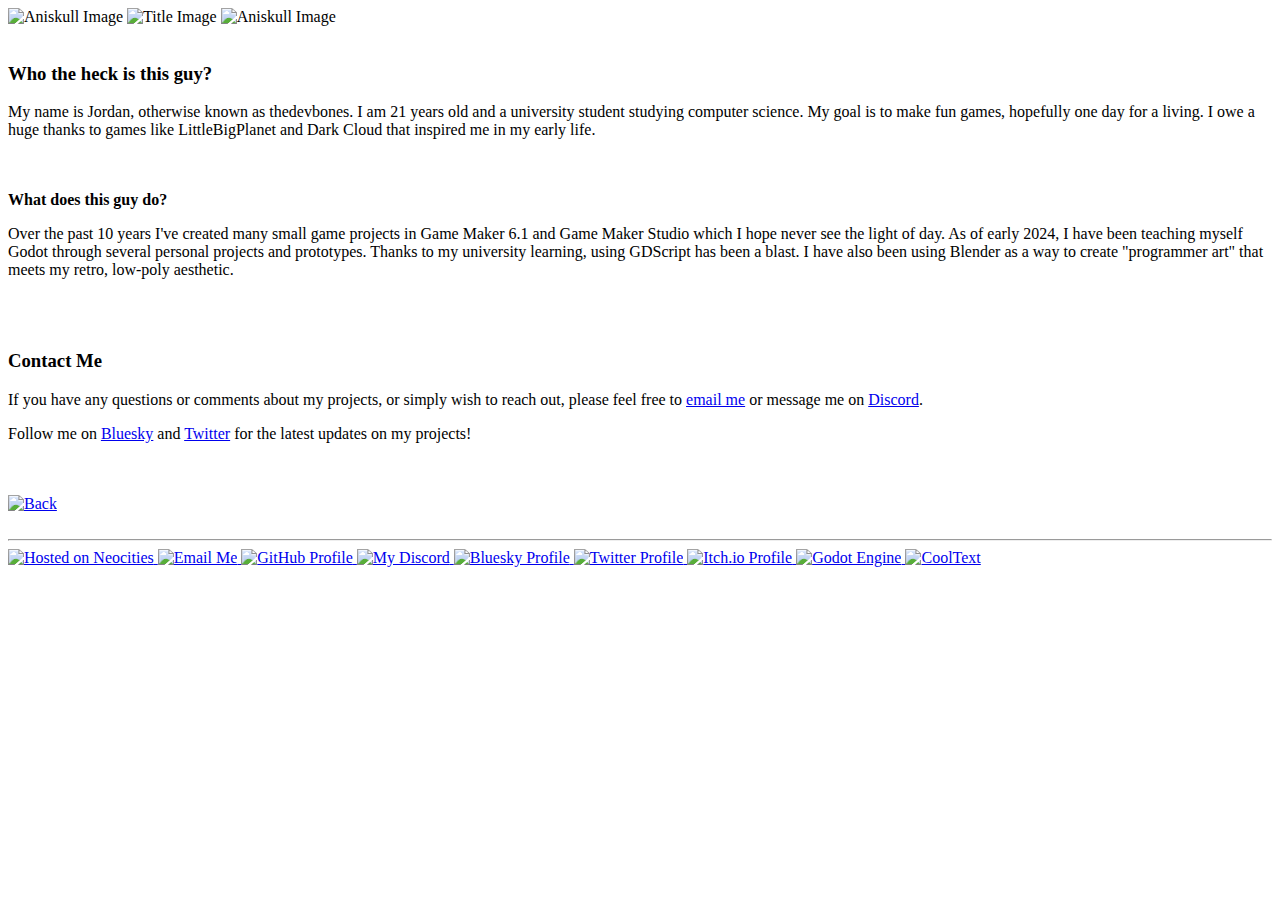
==== public/about/index.html @ 12d06d28 "Update index.html" ====
<!DOCTYPE html>
<html>
  <head>
    <meta charset="UTF-8">
    <meta name="viewport" content="width=device-width, initial-scale=1.0">
    <title>about me</title>
    <link rel="icon" href="/favicon.ico" type="image/x-icon">
    <link href="/css/style.css" rel="stylesheet" type="text/css" media="all">
  </head>
  <body>
    <img src="/images/aniskull.gif" alt="Aniskull Image">
    <img src="/images/aboutme.png" alt="Title Image" class="subtitle">
    <img src="/images/aniskull.gif" alt="Aniskull Image">

    <br> <br>
    <h3>Who the heck is this guy?</h3>
    <p> My name is Jordan, otherwise known as thedevbones. I am 21 years old and a university student studying computer science. 
      My goal is to make fun games, hopefully one day for a living. I owe a huge thanks to games like LittleBigPlanet and Dark Cloud that inspired me in my early life.</p>
    <br> <br>
    <b>What does this guy do? </b>
    <p> Over the past 10 years I've created many small game projects in Game Maker 6.1 and Game Maker Studio which I hope never see the light of day. 
      As of early 2024, I have been teaching myself Godot through several personal projects and prototypes. Thanks to my university learning, using GDScript has been a blast. 
      I have also been using Blender as a way to create "programmer art" that meets my retro, low-poly aesthetic. <p>
    <br> <br>
    <h3>Contact Me</h3>
    <p> If you have any questions or comments about my projects, or simply wish to reach out, please feel free to <a href="mailto:your-email@example.com">email me</a> 
      or message me on <a href="https://discord.com/users/1184756522098622555">Discord</a>.</p> 
    <p> Follow me on <a href="https://bsky.app/profile/devbones.bsky.social">Bluesky</a> and <a href="https://x.com/thedevbones">Twitter</a> for the latest updates on my projects!</p>

    <br> <br>
    <a href="../index.html" class="back-button"><img src="/images/back.png" alt="Back"></a>

    <br> <br>
    <div id="footer"></div>
    <script>
      fetch('../footer.html')
      .then(response => response.text())
      .then(data => document.getElementById('footer').innerHTML = data)
      .catch(console.error);
    </script>
  </body>
</html>
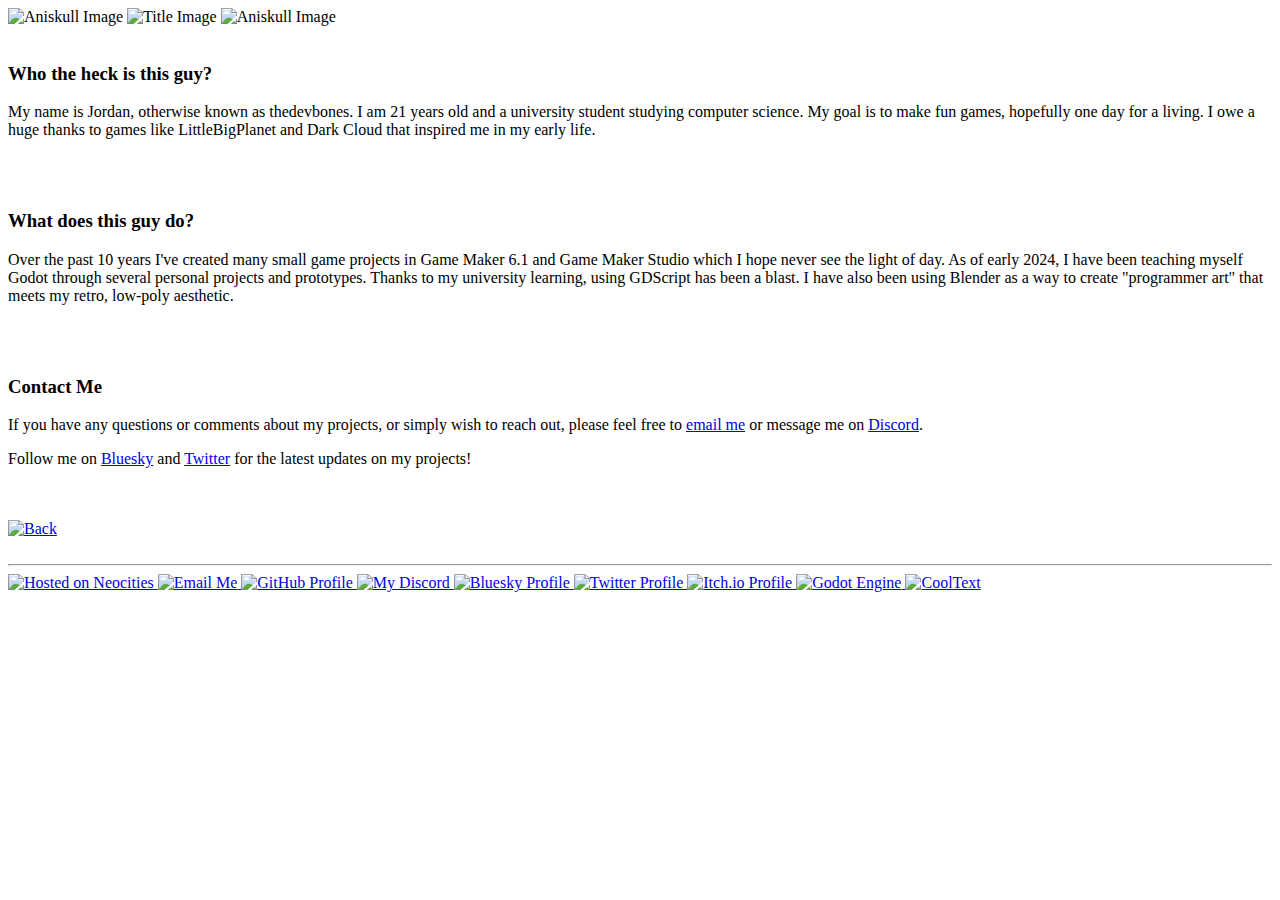
==== commit 70c3baa7: "Update index.html" ====
--- a/public/about/index.html
+++ b/public/about/index.html
@@ -17,7 +17,7 @@
     <p> My name is Jordan, otherwise known as thedevbones. I am 21 years old and a university student studying computer science. 
       My goal is to make fun games, hopefully one day for a living. I owe a huge thanks to games like LittleBigPlanet and Dark Cloud that inspired me in my early life.</p>
     <br> <br>
-    <b>What does this guy do? </b>
+    <h3>What does this guy do?</h3>
     <p> Over the past 10 years I've created many small game projects in Game Maker 6.1 and Game Maker Studio which I hope never see the light of day. 
       As of early 2024, I have been teaching myself Godot through several personal projects and prototypes. Thanks to my university learning, using GDScript has been a blast. 
       I have also been using Blender as a way to create "programmer art" that meets my retro, low-poly aesthetic. <p>
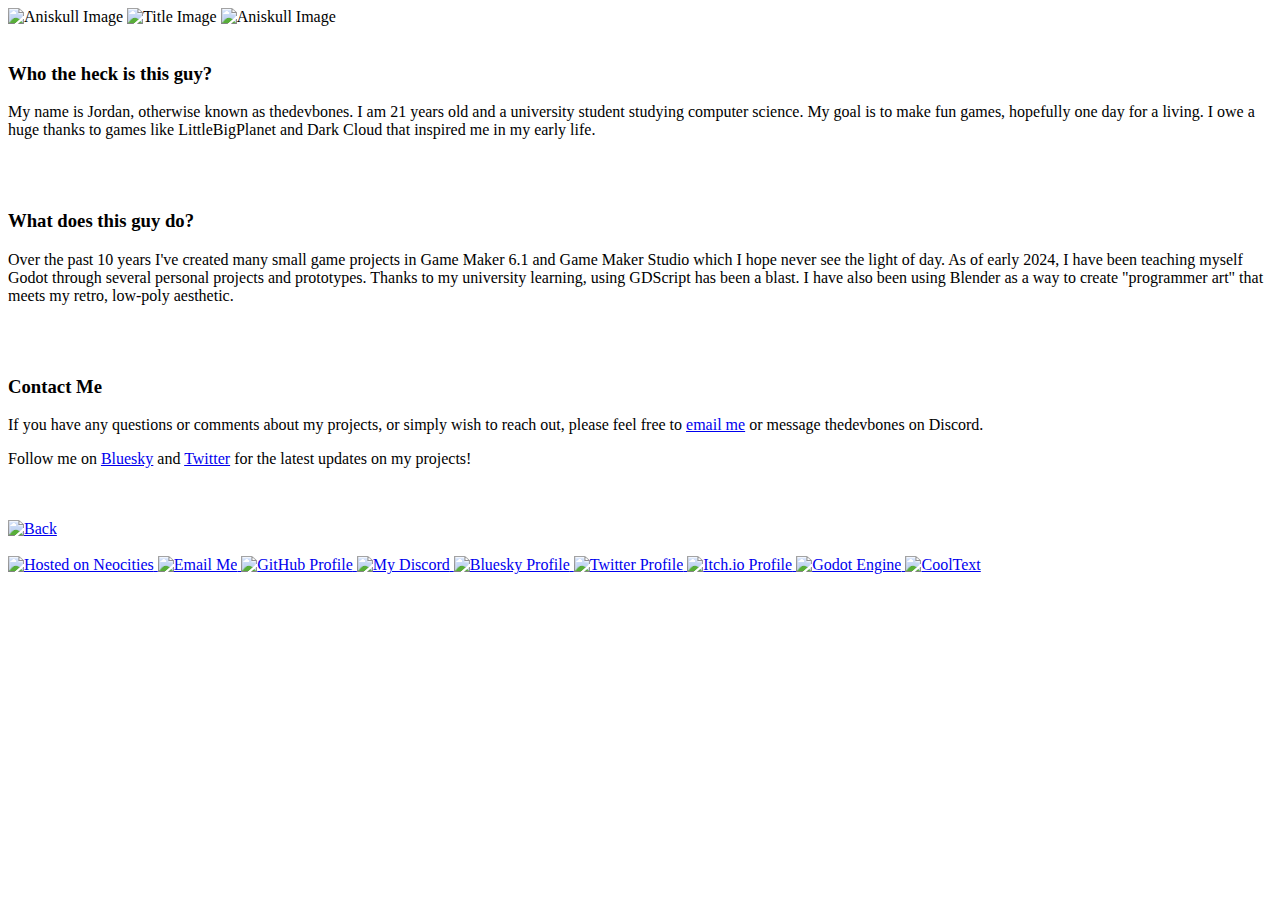
==== commit e96ec081: "Update index.html" ====
--- a/public/about/index.html
+++ b/public/about/index.html
@@ -24,7 +24,7 @@
     <br> <br>
     <h3>Contact Me</h3>
     <p> If you have any questions or comments about my projects, or simply wish to reach out, please feel free to <a href="mailto:your-email@example.com">email me</a> 
-      or message me on <a href="https://discord.com/users/1184756522098622555">Discord</a>.</p> 
+      or message thedevbones on Discord.</p> 
     <p> Follow me on <a href="https://bsky.app/profile/devbones.bsky.social">Bluesky</a> and <a href="https://x.com/thedevbones">Twitter</a> for the latest updates on my projects!</p>
 
     <br> <br>
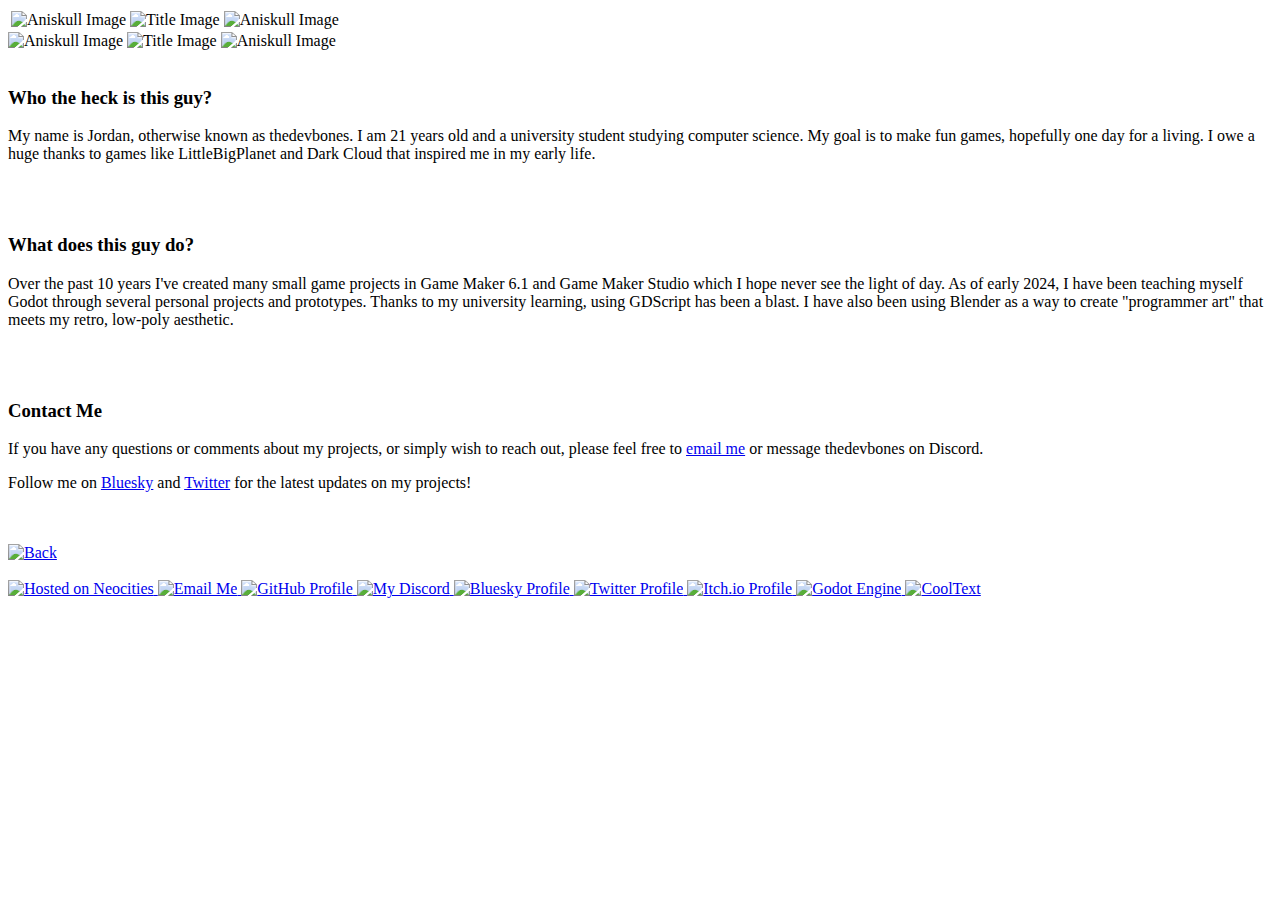
==== commit e5279ee7: "Changed title w/ skulls to table" ====
--- a/public/about/index.html
+++ b/public/about/index.html
@@ -8,6 +8,20 @@
     <link href="/css/style.css" rel="stylesheet" type="text/css" media="all">
   </head>
   <body>
+    <table>
+      <tr>
+        <td>
+          <img src="/images/aniskull.gif" alt="Aniskull Image">
+        </td>
+        <td>
+          <img src="/images/aboutme.png" alt="Title Image" class="subtitle">
+        </td>
+        <td>
+          <img src="/images/aniskull.gif" alt="Aniskull Image">
+        </td>
+      </tr>
+    </table>
+
     <img src="/images/aniskull.gif" alt="Aniskull Image">
     <img src="/images/aboutme.png" alt="Title Image" class="subtitle">
     <img src="/images/aniskull.gif" alt="Aniskull Image">
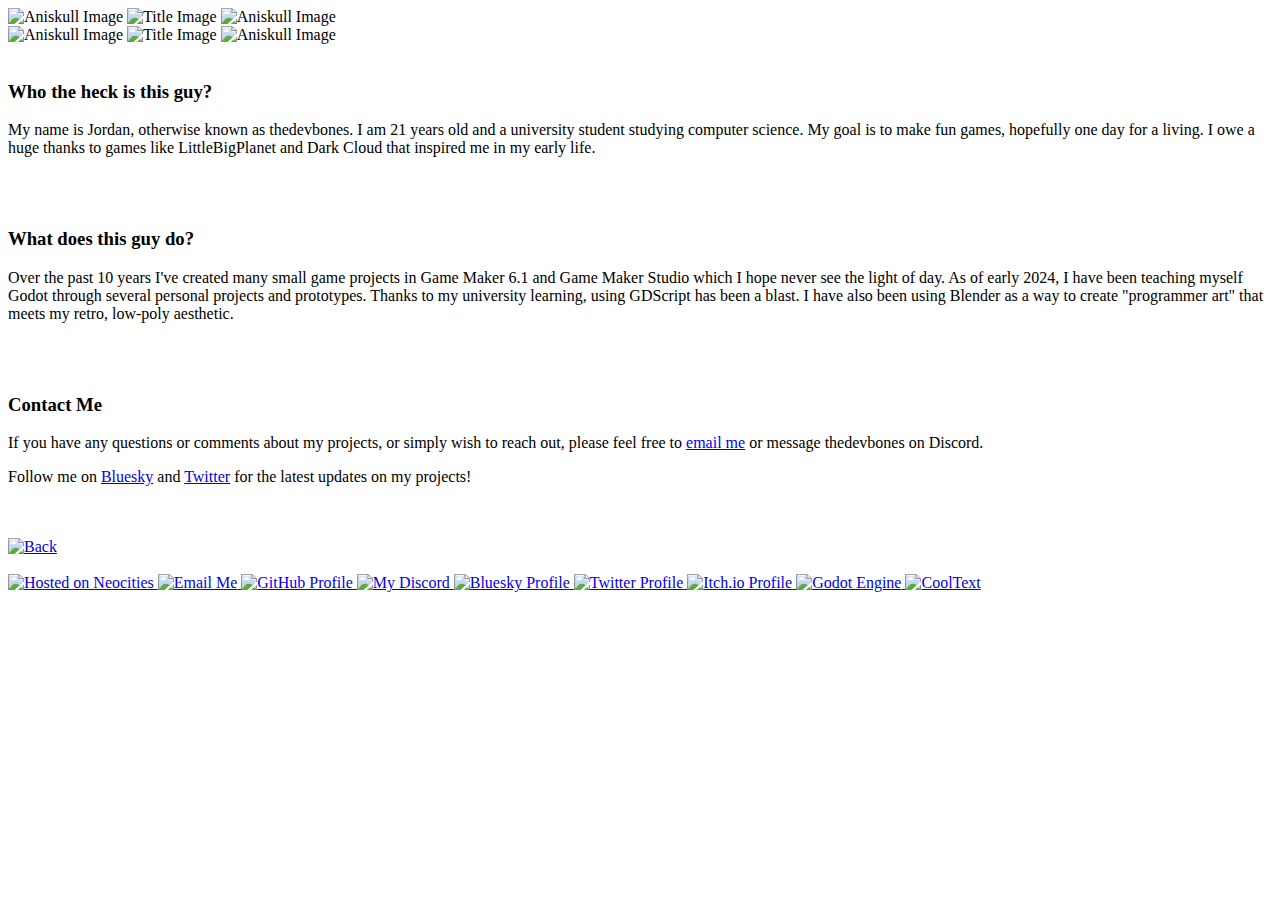
==== commit 1d59f0a8: "Changed tables to divs" ====
--- a/public/about/index.html
+++ b/public/about/index.html
@@ -8,19 +8,11 @@
     <link href="/css/style.css" rel="stylesheet" type="text/css" media="all">
   </head>
   <body>
-    <table>
-      <tr>
-        <td>
-          <img src="/images/aniskull.gif" alt="Aniskull Image">
-        </td>
-        <td>
-          <img src="/images/aboutme.png" alt="Title Image" class="subtitle">
-        </td>
-        <td>
-          <img src="/images/aniskull.gif" alt="Aniskull Image">
-        </td>
-      </tr>
-    </table>
+    <div class="title-container">
+      <img src="/images/aniskull.gif" alt="Aniskull Image">
+      <img src="/images/aboutme.png" alt="Title Image" class="title">
+      <img src="/images/aniskull.gif" alt="Aniskull Image">
+    </div>
 
     <img src="/images/aniskull.gif" alt="Aniskull Image">
     <img src="/images/aboutme.png" alt="Title Image" class="subtitle">
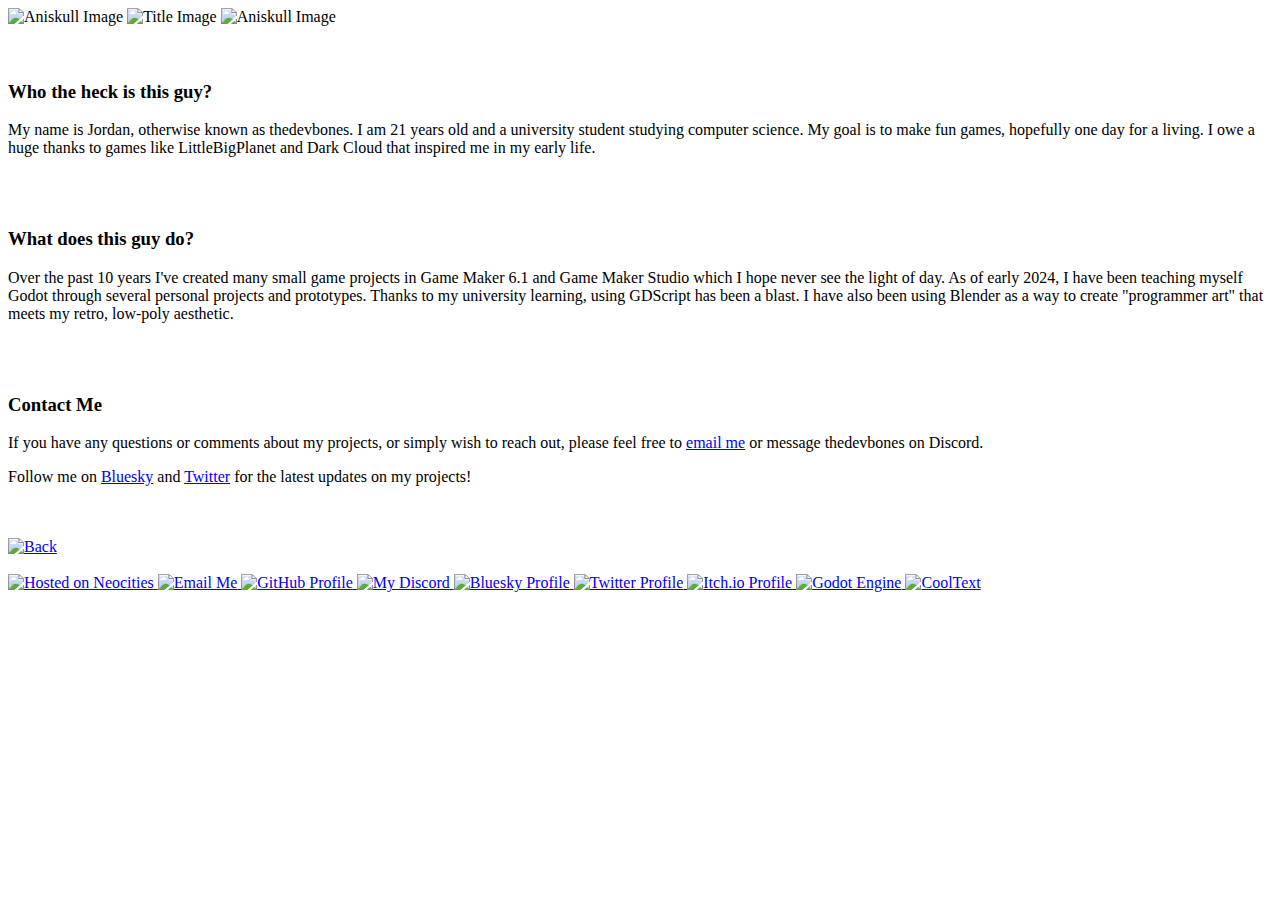
==== commit 8fcc8485: "Update index.html" ====
--- a/public/about/index.html
+++ b/public/about/index.html
@@ -13,10 +13,6 @@
       <img src="/images/aboutme.png" alt="Title Image" class="title">
       <img src="/images/aniskull.gif" alt="Aniskull Image">
     </div>
-
-    <img src="/images/aniskull.gif" alt="Aniskull Image">
-    <img src="/images/aboutme.png" alt="Title Image" class="subtitle">
-    <img src="/images/aniskull.gif" alt="Aniskull Image">
 
     <br> <br>
     <h3>Who the heck is this guy?</h3>
